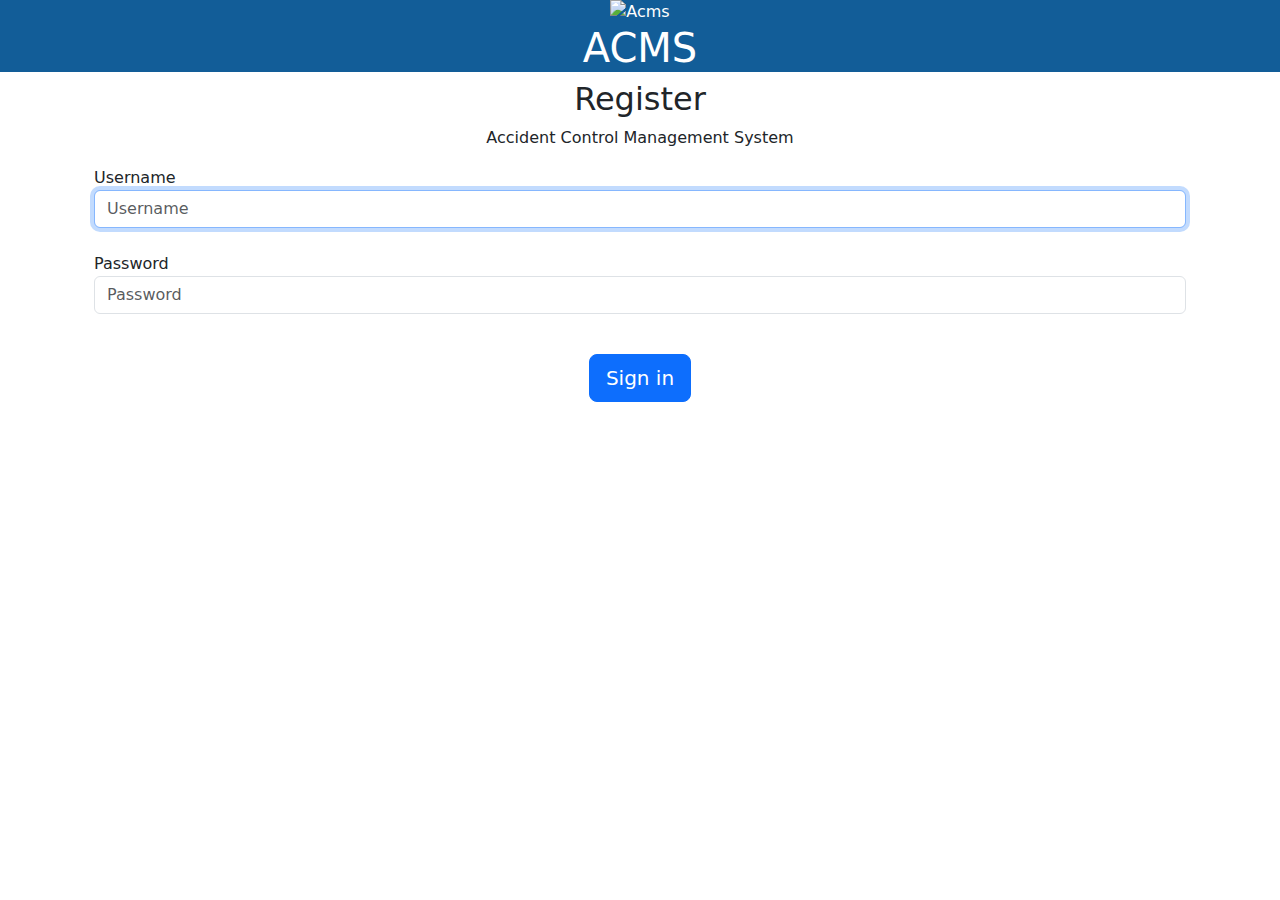
==== login.html @ b81df6f0 "added authentication" ====
<html lang="en">
<head>
    <meta charset="UTF-8">
    <meta http-equiv="X-UA-Compatible" content="IE=edge">
    <meta name="viewport" content="width=device-width, initial-scale=1.0">
    <title>Login</title>
    <link rel="stylesheet" href="./style.css">
    
    <link rel="stylesheet" href="https://cdn.jsdelivr.net/npm/bootstrap@5.0.1/dist/css/bootstrap.min.css"
    integrity="undefined" crossorigin="anonymous">
  

  <script src="https://code.jquery.com/jquery-3.4.1.js" integrity="sha256-WpOohJOqMqqyKL9FccASB9O0KwACQJpFTUBLTYOVvVU="
    crossorigin="anonymous"></script>
</head>


<body class="text-center">
    <nav>
        <img src="" alt="Acms">
        <h1>ACMS</h1>
      </nav>
      <div class="container">
        <div>
          <h2>Register</h2>
          <p>Accident Control Management System</p>
        </div>
    <div class="container">
        <form class="form-signin">
            <label for="username" class="sr-only" >Username</label>
            <br>
            <input type="username" id="username" class="form-control" placeholder="Username" required="" autofocus="">
            <br>
            <label for="Password" class="sr-only" >Password</label>
            <br>
            <input type="password" id="password" class="form-control" placeholder="Password" required="">
            <br>
           
          </form>
          <button class="btn btn-lg btn-primary btn-block" type="submit" onclick="validateUser()" >Sign in</button>
          <div id="info"></div>

    </div>
  
    <script>
        function validateUser(){
            var uname = document.getElementById('username').value;
    var pass = document.getElementById('password').value;
    var info = document.getElementById('info');
    
    url = "https://api.apispreadsheets.com/data/14419/?query=select*from14419whereusername='" + uname + "'";
    fetch(url)
        .then(response => response.json())
        .then((json)=>{
            if(json['data'].length == 0){
                // alert("username name does not exist.");
                info.innerHTML = "username name does not exist.";
            }
            else{
                console.log(json['data']);
                var data = json['data'];
                var v_list = data['0'];
                var dbpass ="'"+  v_list['password'] +"'";
                pass = "'"+  pass +"'";
                console.log(dbpass.length + " and " + pass.length);
                if(pass == dbpass){
                    var base_url = window.location.origin;
                    base_url = base_url + '/home.html';
                    console.log(base_url);
                    console.log(base_url);
                    window.location.href = base_url;
                }
                else{
                    info.innerHTML = "Password for username: " + uname + " is not correct";
                }
            }
        })
        }
    </script>
</body>
</html>
---- style.css ----
body {
    background-color: #F05454;
    
  }

  nav {
    background-color: #125D98;
    color: white;
  }

  .form-signin{
      text-align: left;
  }
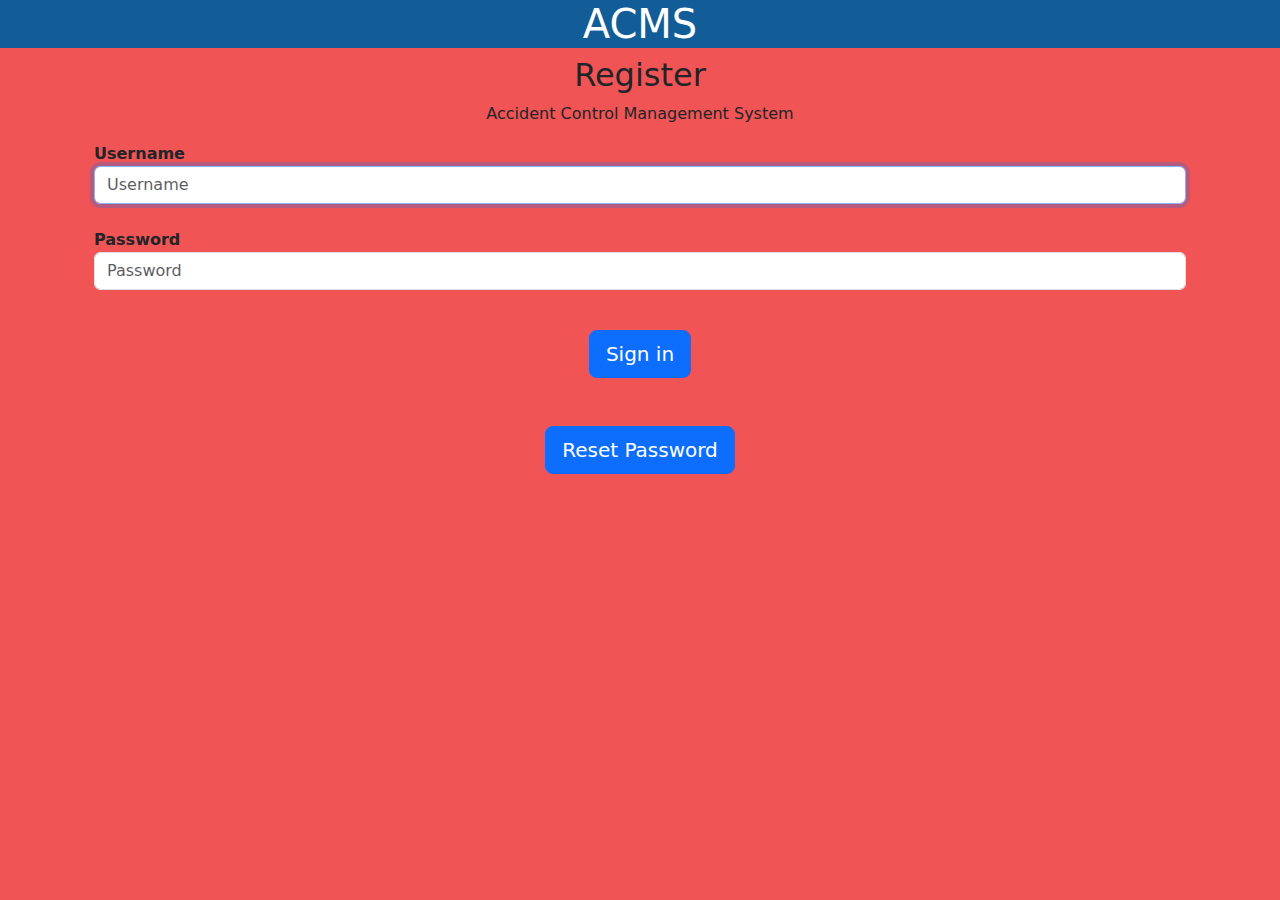
==== commit 22145727: "final" ====
--- a/login.html
+++ b/login.html
@@ -17,7 +17,6 @@
 
 <body class="text-center">
     <nav>
-        <img src="" alt="Acms">
         <h1>ACMS</h1>
       </nav>
       <div class="container">
@@ -38,15 +37,27 @@
            
           </form>
           <button class="btn btn-lg btn-primary btn-block" type="submit" onclick="validateUser()" >Sign in</button>
+          <br> <br>
           <div id="info"></div>
+          <br>
+          <button class="btn btn-lg btn-primary btn-block" type="submit" onclick="resetPage()" >Reset Password</button>
 
     </div>
   
+
+
     <script>
+
+        function resetPage(){
+            var base_url = window.location.href;
+            base_url = base_url.replace('login', 'resetp');
+                    window.location.href = base_url;
+        }
         function validateUser(){
             var uname = document.getElementById('username').value;
     var pass = document.getElementById('password').value;
     var info = document.getElementById('info');
+    info.innerText = "Please wait....."
     
     url = "https://api.apispreadsheets.com/data/14419/?query=select*from14419whereusername='" + uname + "'";
     fetch(url)
@@ -63,15 +74,16 @@
                 var dbpass ="'"+  v_list['password'] +"'";
                 pass = "'"+  pass +"'";
                 console.log(dbpass.length + " and " + pass.length);
+                var base_url = window.location.href;
+                   
+                   
                 if(pass == dbpass){
-                    var base_url = window.location.origin;
-                    base_url = base_url + '/home.html';
-                    console.log(base_url);
-                    console.log(base_url);
+                    base_url = base_url.replace('login', 'home');
                     window.location.href = base_url;
                 }
                 else{
-                    info.innerHTML = "Password for username: " + uname + " is not correct";
+
+                    info.innerHTML = "Password for username: " + uname + " is not correct ";
                 }
             }
         })
--- a/style.css
+++ b/style.css
@@ -1,13 +1,24 @@
 body {
-    background-color: #F05454;
+    background-color: #F05454 !important;
     
   }
 
   nav {
     background-color: #125D98;
+    text-align: center;
     color: white;
   }
 
   .form-signin{
       text-align: left;
-  }+  }
+
+  #info{
+    color: white;
+    font-weight: bold;
+  }
+
+  label{
+    font-weight: bold;
+  }
+
